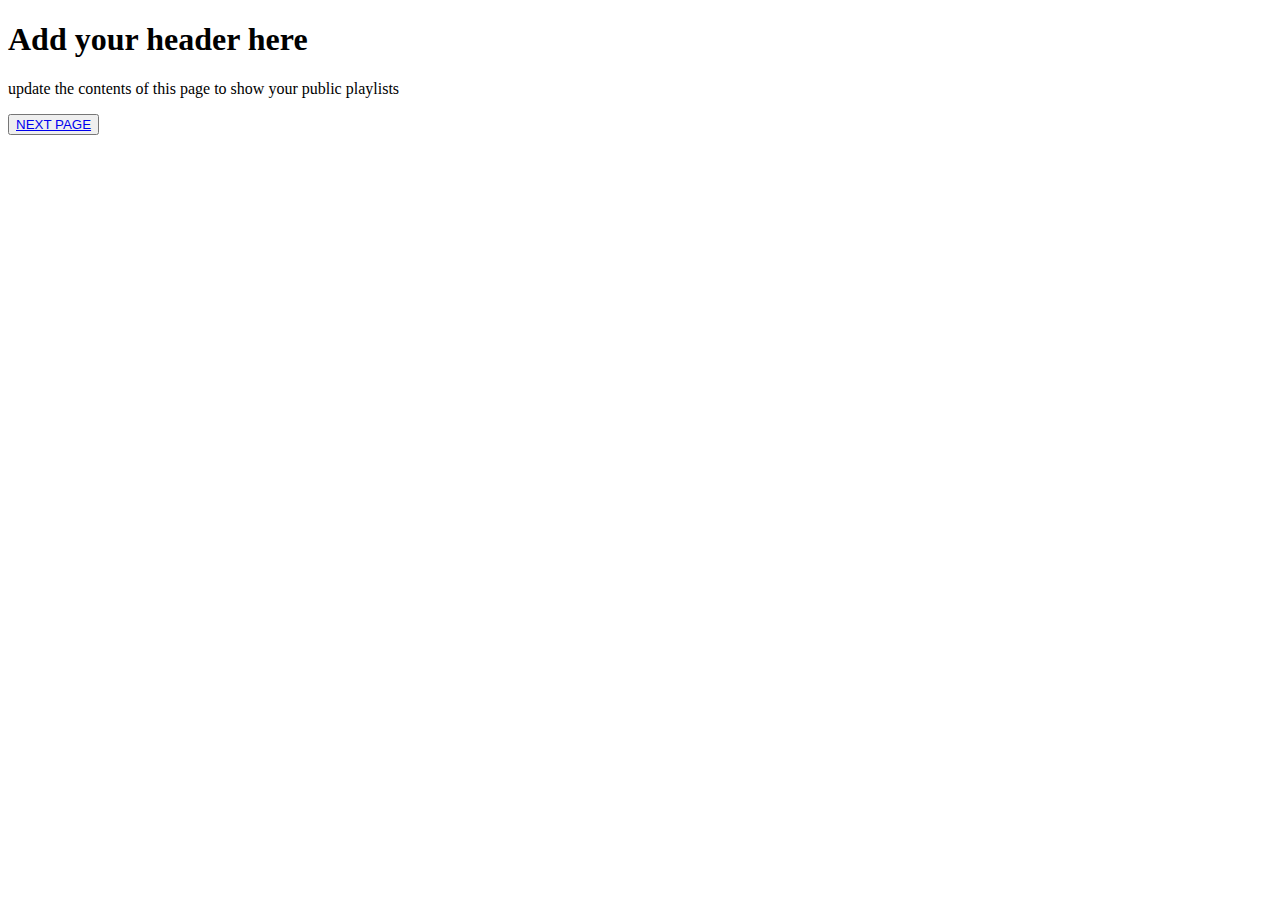
==== index.html @ 1697ffcc "Starter skeleton" ====
<!DOCTYPE html>
<html>
  <head>
    <title>Playlists</title>
  </head>
  <body>
    <!-- your code here -->
    <h1>Add your header here</h1>
    <p>update the contents of this page to show your public playlists</p>
    <ul id="playlists-ul"></ul>
    
    <button><a href="recommendations.html">NEXT PAGE</a></button>
    <script type="module" src="src/main.js"></script>
  </body>
</html>
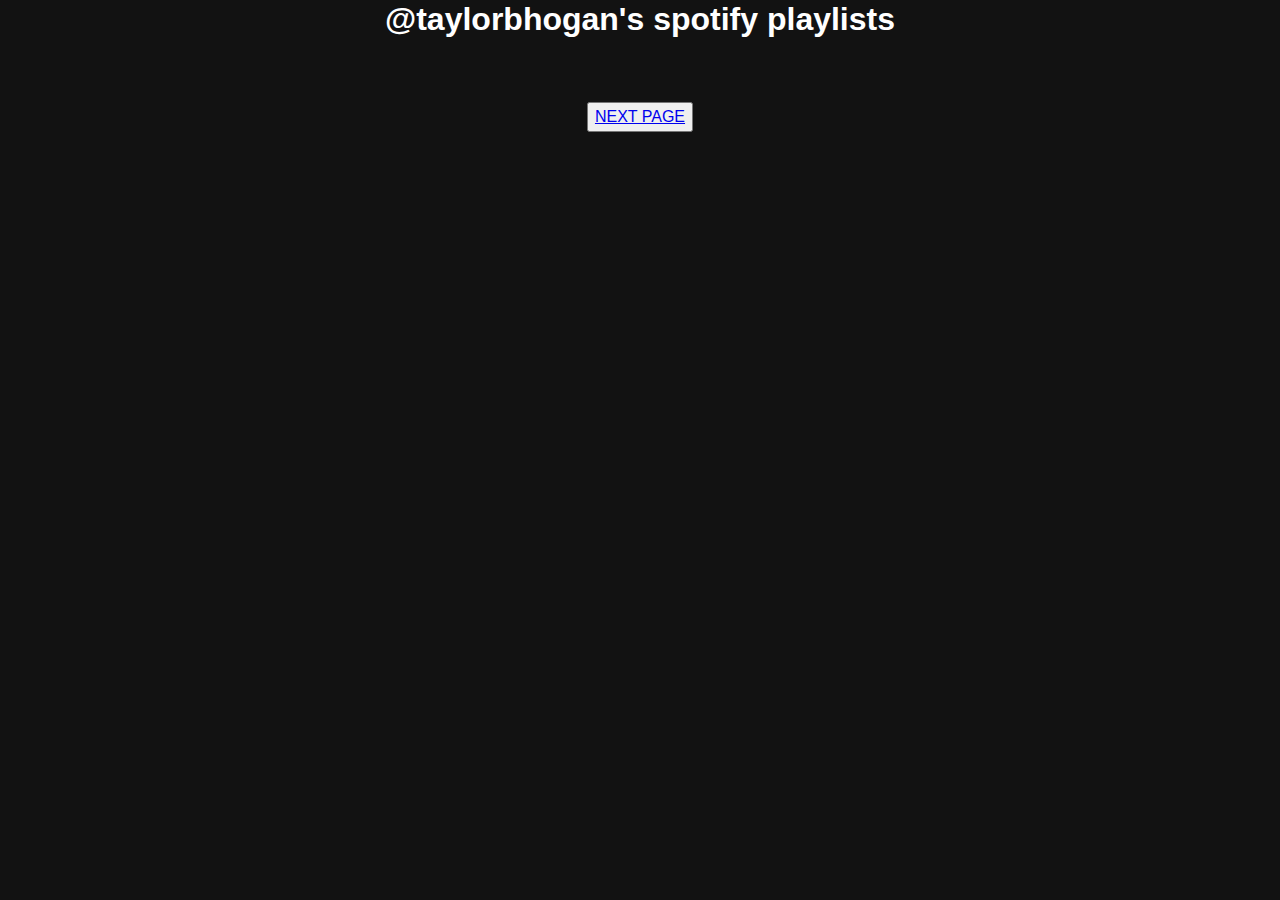
==== commit df6603c8: "Implement basic styling" ====
--- a/index.html
+++ b/index.html
@@ -2,14 +2,15 @@
 <html>
   <head>
     <title>Playlists</title>
+    <link rel="stylesheet" href="./style.css"/>
   </head>
   <body>
-    <!-- your code here -->
-    <h1>Add your header here</h1>
-    <p>update the contents of this page to show your public playlists</p>
-    <ul id="playlists-ul"></ul>
-    
+    <h1>@taylorbhogan's spotify playlists</h1>
+    <main>
+      <ul id="playlists-ul"></ul>
+    </main>
+
     <button><a href="recommendations.html">NEXT PAGE</a></button>
     <script type="module" src="src/main.js"></script>
   </body>
-</html>+</html>
--- a/style.css
+++ b/style.css
@@ -0,0 +1,41 @@
+@import "./reset.css";
+@import "./vars.css";
+
+body {
+  display: flex;
+  flex-direction: column;
+  align-items: center;
+  color: white;
+  background-color: var(--gray1);
+  font-family: sans-serif, "Helvetica Neue", Helvetica, Arial;
+}
+
+main {
+  width: 100%;
+  margin: 2rem;
+}
+
+#playlists-ul {
+  display: grid;
+  grid-template-columns: repeat(auto-fill, minmax(250px, 1fr));
+  gap: 2rem;
+  list-style-type: none;
+  padding: 0;
+}
+
+.playlist{
+  background-color: var(--gray2);
+  padding: 1rem;
+  border-radius: var(--borderRadiusCard);
+}
+
+.playlist img{
+  object-fit: cover;
+  width: 100%;
+  border-radius: var(--borderRadiusCard);
+  margin-bottom: 1rem;
+}
+
+.playlist h3 {
+  font-size: 1rem;
+}
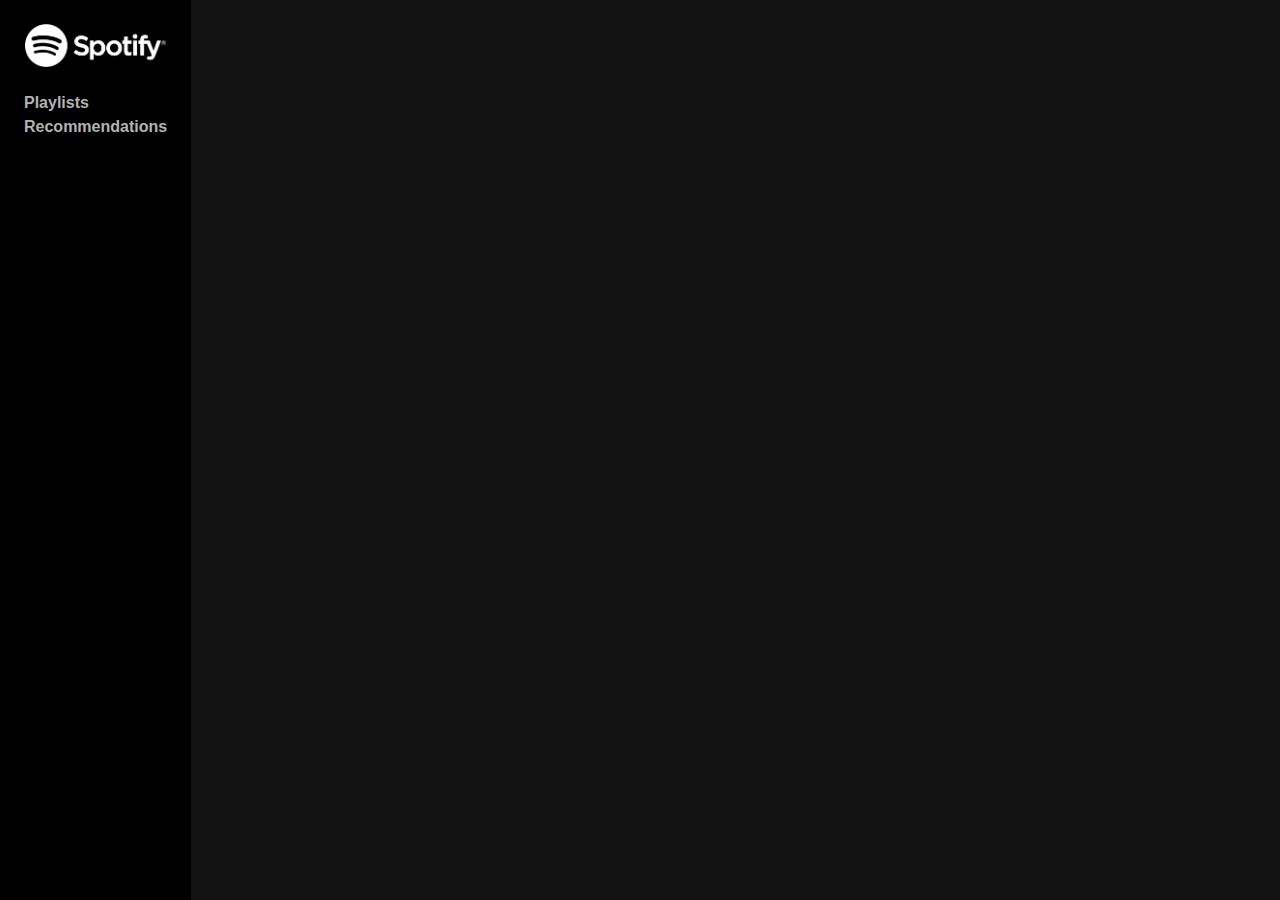
==== commit 1950b304: "Improve and style navigation" ====
--- a/index.html
+++ b/index.html
@@ -5,12 +5,16 @@
     <link rel="stylesheet" href="./style.css"/>
   </head>
   <body>
-    <h1>@taylorbhogan's spotify playlists</h1>
+    <nav>
+      <img src="./images/Spotify_Logo_CMYK_White.png" alt="spotify logo"/>
+      <div id="linkList">
+        <a href="index.html">Playlists</a>
+        <a href="recommendations.html">Recommendations</a>
+      </div>
+    </nav>
     <main>
       <ul id="playlists-ul"></ul>
     </main>
-
-    <button><a href="recommendations.html">NEXT PAGE</a></button>
     <script type="module" src="src/main.js"></script>
   </body>
 </html>
--- a/style.css
+++ b/style.css
@@ -2,20 +2,40 @@
 @import "./vars.css";
 
 body {
-  display: flex;
-  flex-direction: column;
-  align-items: center;
+  display: grid;
+  grid-template-columns: 1fr 6fr;
+  /* flex-direction: column; */
+  /* align-items: center; */
   color: white;
   background-color: var(--gray1);
   font-family: sans-serif, "Helvetica Neue", Helvetica, Arial;
 }
 
+nav {
+  background-color: black;
+  padding-top: 1.5rem;
+}
+
+nav img {
+  padding: 0 1.5rem 1.5rem 1.5rem;
+}
+
+nav a {
+  text-decoration: none;
+  color: var(--gray3);
+  font-weight: 600;
+  padding: 0 1.5rem;
+}
+
+.activeLink {
+  color: white;
+}
+
 main {
-  width: 100%;
   margin: 2rem;
 }
 
-#playlists-ul {
+main ul {
   display: grid;
   grid-template-columns: repeat(auto-fill, minmax(250px, 1fr));
   gap: 2rem;
@@ -23,19 +43,19 @@
   padding: 0;
 }
 
-.playlist{
+.listItem{
   background-color: var(--gray2);
   padding: 1rem;
   border-radius: var(--borderRadiusCard);
 }
 
-.playlist img{
+.listItem img{
   object-fit: cover;
   width: 100%;
   border-radius: var(--borderRadiusCard);
   margin-bottom: 1rem;
 }
 
-.playlist h3 {
+.listItem h3 {
   font-size: 1rem;
 }
